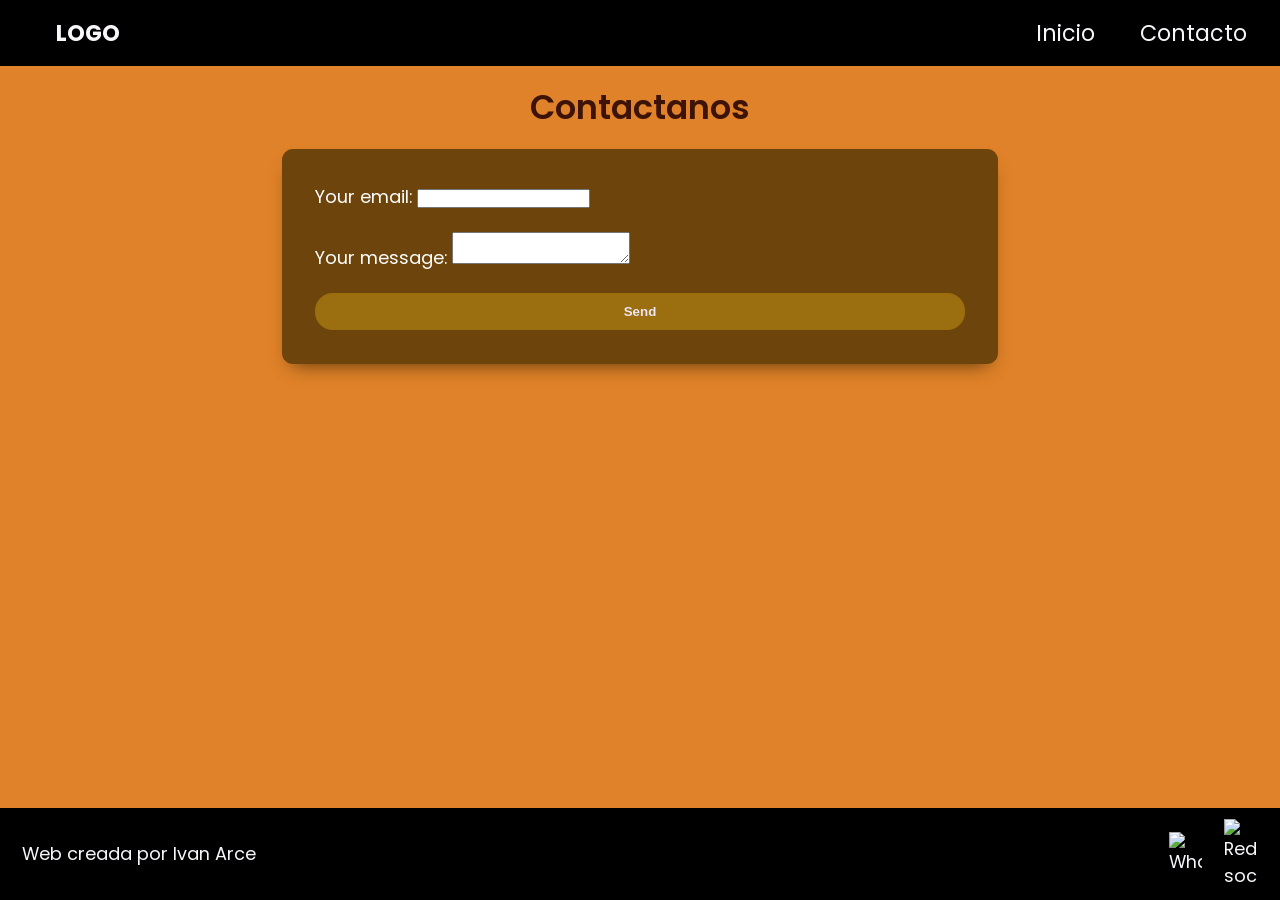
==== contacto.html @ 4c0df810 "Add files via upload" ====
<!doctype html>
<html lang="en">
  <head>
    <meta charset="UTF-8" />
    <meta name="viewport" content="width=device-width, initial-scale=1.0" />
    <link
      href="https://fonts.googleapis.com/css2?family=Poppins:ital,wght@0,100;0,400;0,600;0,700;0,800;1,100;1,400;1,600;1,700&display=swap"
      rel="stylesheet"
    />
    <link rel="stylesheet" href="style2.css" />
    <title>Ivan</title>
  </head>
  <body>
    <header>
      <div class="div-logo"><a class="logo" href="../index.html">LOGO</a></div>

      <nav class="header-nav">
        <ul>
          <li>
            <a href="../index.html">Inicio</a>
          </li>
          <li>
            <a href="./contacto.html">Contacto</a>
          </li>
        </ul>
      </nav>
    </header>
    <main>
      <h1 class="titulo-contacto text-secondary">Contactanos</h1>
      <form class="form-contacto" action="https://formspree.io" method="POST">
        <div class="grupo-input">
          <label for="email"> Your email: </label>
          <!-- El atributo 'name' es obligatorio para Formspree -->
          <input id="email" type="email" name="email" required />
        </div>

        <div class="grupo-input">
          <label for="mensaje"> Your message: </label>
          <!-- El atributo 'name' aquí también es clave -->
          <textarea id="mensaje" name="message" required></textarea>
        </div>

        <button class="btn bg-secondary text-dark" type="submit">Send</button>
      </form>
    </main>
    <footer>
      <p>Web creada por Ivan Arce</p>
      <nav>
        <ul class="footer-list">
          <li><img src="../img/whatsapp.png" alt="Whatsapp" /></li>
          <li><img src="../img/social.png" alt="Redes sociales" /></li>
        </ul>
      </nav>
    </footer>
  </body>
</html>
---- style2.css ----
* {
  margin: 0;
  padding: 0;
  box-sizing: border-box;
}
html {
  font-size: 69.5%;
}
body {
  font-family: "Poppins", sans-serif;
  font-size: 1.6rem;
  background-color: #e08229;
  color: rgb(255, 255, 255);

  display: flex;
  flex-direction: column;
  height: 100vh;
}

main {
  width: 80%;
  margin: auto;
  padding-bottom: 2rem;
  flex: 1;

  display: flex;
  flex-direction: column;
  align-items: center;
}
h1 {
  font-size: 3rem;
  font-weight: 600;
  line-height: 1.15;
  margin: 3rem 0;
}

h2 {
  font-size: 2rem;
  font-weight: 600;
  line-height: 1.15;
  text-align: center;
  margin: 3rem 0;
}

.btn {
  background-color: #1b032c;
  color: #f9f6fb;
  padding: 1rem 1rem;
  font-weight: bold;
  border: none;
  border-radius: 1.6rem;
  cursor: pointer;
}

footer,
header {
  background-color: #000000;
  color: #f9f6fb;
  padding: 1rem 2rem;
  text-align: center;
  display: flex;
  justify-content: space-between;
  align-items: center;
  position: relative;
  min-height: 60px;
}

.div-logo {
  display: flex;
  align-items: center;
  margin-left: 2rem;
  font-weight: bold;
}
.logo,
.header-nav ul li a {
  font-size: 2rem;
  text-decoration: none;
  color: inherit;
  display: inline-block;
  padding: 0.5rem 1rem;
}
.header-nav ul {
  list-style: none;
  display: flex;
  gap: 2rem;
}
.logo-raman {
  width: 4rem;
  height: auto;
  position: absolute;
  left: 50%;
  top: 50%;
  transform: translate(-50%, -50%);
}
.footer-list {
  list-style: none;
  display: flex;
  gap: 2rem;
  margin: 0;
  padding: 0;
}
.footer-list li {
  display: flex;
  gap: 1.5rem;
  list-style: none;
  margin: 0;
  padding: 0;
  align-items: center;
  gap: 0.5rem;
}
.footer-list img {
  width: 3rem;
  height: auto;
  display: block;
  padding: 0;
}
/* -------------------------------------------------------------------------- */
/*                                   COLORES                                  */
/* -------------------------------------------------------------------------- */
.bg-primary {
  background-color: #b4651b;
}
.bg-secondary {
  background-color: #9b6e0f;
}
.text-light {
  color: #172c03;
}
.text-dark {
  color: #eee6f4;
}
.text-secondary {
  color: #3c1306;
}

/* -------------------------------------------------------------------------- */
/*                                    home                                    */
/* -------------------------------------------------------------------------- */
.parrafo {
  width: 60%;
  text-align: center;
  font-size: 3rem;
  margin-bottom: 2rem;
  padding: 3rem;
}

.contenedor-tarjetas {
  margin-top: 2rem;
  display: flex;
  justify-content: center;
  flex-wrap: wrap;
  gap: 2rem;
}

.card {
  background-color: #f9f6fb;
  color: #23073d;
  width: 40rem;

  border-radius: 1rem;
  overflow: hidden;

  display: flex;
  align-items: center;
  flex-direction: column;
  gap: 1rem;

  padding-bottom: 2rem;

  box-shadow: #000000 0px 10px 20px -10px;
}
.card img {
  width: 100%;
  height: 60rem;
  object-fit: cover;
}
/* -------------------------------------------------------------------------- */
/*                                  CONTACTO                                  */
/* -------------------------------------------------------------------------- */
.titulo-contacto {
  font-size: 3rem;
  font-weight: 600;
  line-height: 1.15;
  text-align: center;
  margin: 2rem 0;
}
.form-contacto {
  background-color: #6e440d;
  color: #ffffff;
  padding: 3rem;
  border-radius: 1rem;
  display: flex;
  flex-direction: column;
  gap: 2rem;
  width: 70%;

  box-shadow: #553409 0px 10px 20px -10px;
}
/* -------------------------------------------------------------------------- */
/*                                 MEDIA QUERI                                */
/* -------------------------------------------------------------------------- */
@media (max-width: 768px) {
  header,
  footer {
    flex-direction: column;
    gap: 1rem;
  }
}
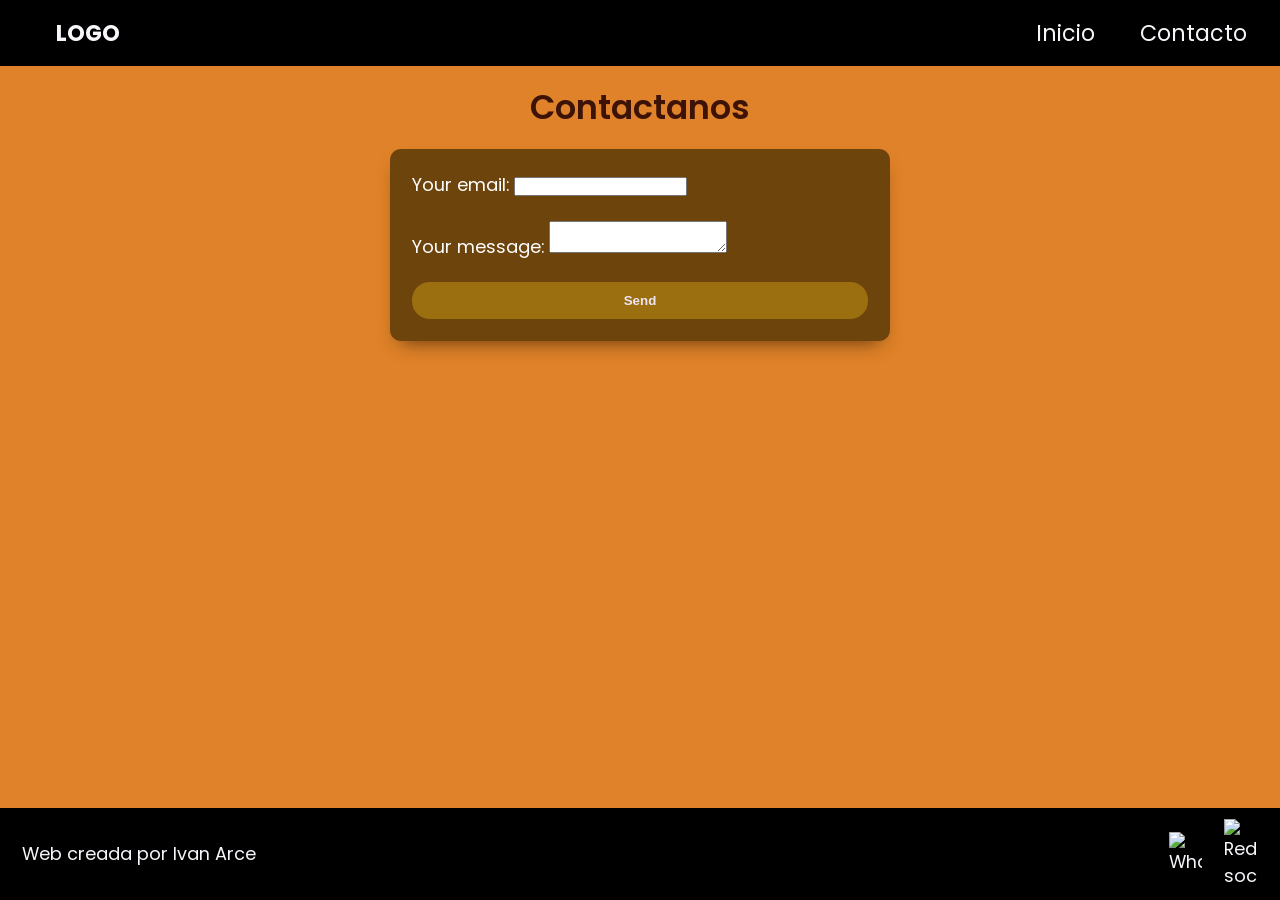
==== commit d8a40806: "Update contacto.html" ====
--- a/contacto.html
+++ b/contacto.html
@@ -54,3 +54,4 @@
     </footer>
   </body>
 </html>
+
--- a/style2.css
+++ b/style2.css
@@ -18,11 +18,11 @@
 }
 
 main {
-  width: 80%;
+  width: 95%;
+  max-width: 1200px;
   margin: auto;
   padding-bottom: 2rem;
   flex: 1;
-
   display: flex;
   flex-direction: column;
   align-items: center;
@@ -137,11 +137,12 @@
 /*                                    home                                    */
 /* -------------------------------------------------------------------------- */
 .parrafo {
-  width: 60%;
-  text-align: center;
-  font-size: 3rem;
+  width: 100%;
+  max-width: 800px;
+  text-align: center;
+  font-size: 2.5rem;
   margin-bottom: 2rem;
-  padding: 3rem;
+  padding: 1.5rem;
 }
 
 .contenedor-tarjetas {
@@ -155,18 +156,15 @@
 .card {
   background-color: #f9f6fb;
   color: #23073d;
-  width: 40rem;
-
+  width: 100%;
+  max-width: 350px;
   border-radius: 1rem;
   overflow: hidden;
-
-  display: flex;
-  align-items: center;
-  flex-direction: column;
-  gap: 1rem;
-
+  display: flex;
+  align-items: center;
+  flex-direction: column;
+  gap: 2rem;
   padding-bottom: 2rem;
-
   box-shadow: #000000 0px 10px 20px -10px;
 }
 .card img {
@@ -187,13 +185,13 @@
 .form-contacto {
   background-color: #6e440d;
   color: #ffffff;
-  padding: 3rem;
+  padding: 2rem;
   border-radius: 1rem;
   display: flex;
   flex-direction: column;
   gap: 2rem;
-  width: 70%;
-
+  width: 100%;
+  max-width: 500px;
   box-shadow: #553409 0px 10px 20px -10px;
 }
 /* -------------------------------------------------------------------------- */
@@ -205,4 +203,11 @@
     flex-direction: column;
     gap: 1rem;
   }
-}
+  h1 {
+    font-size: 2.2rem;
+    text-align: center;
+  }
+  .parrafo {
+    font-size: 1.8rem;
+  }
+}
